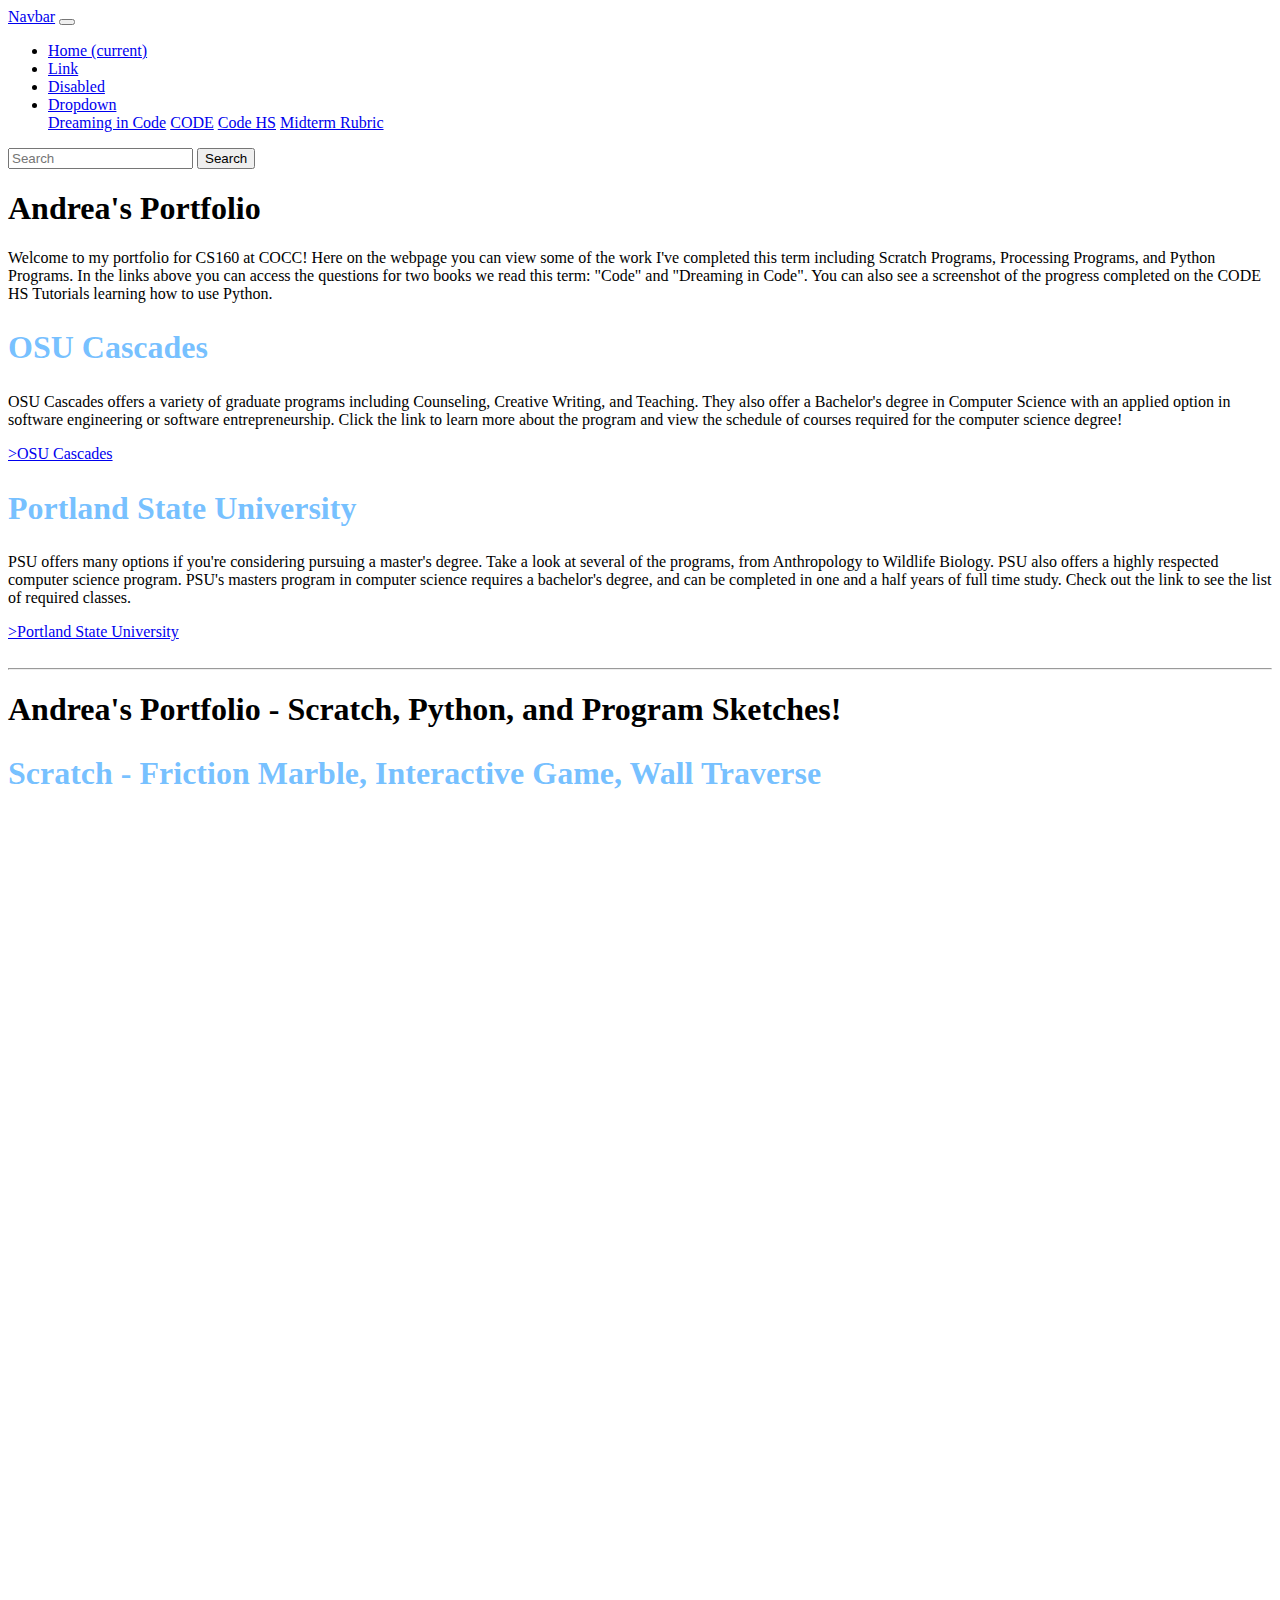
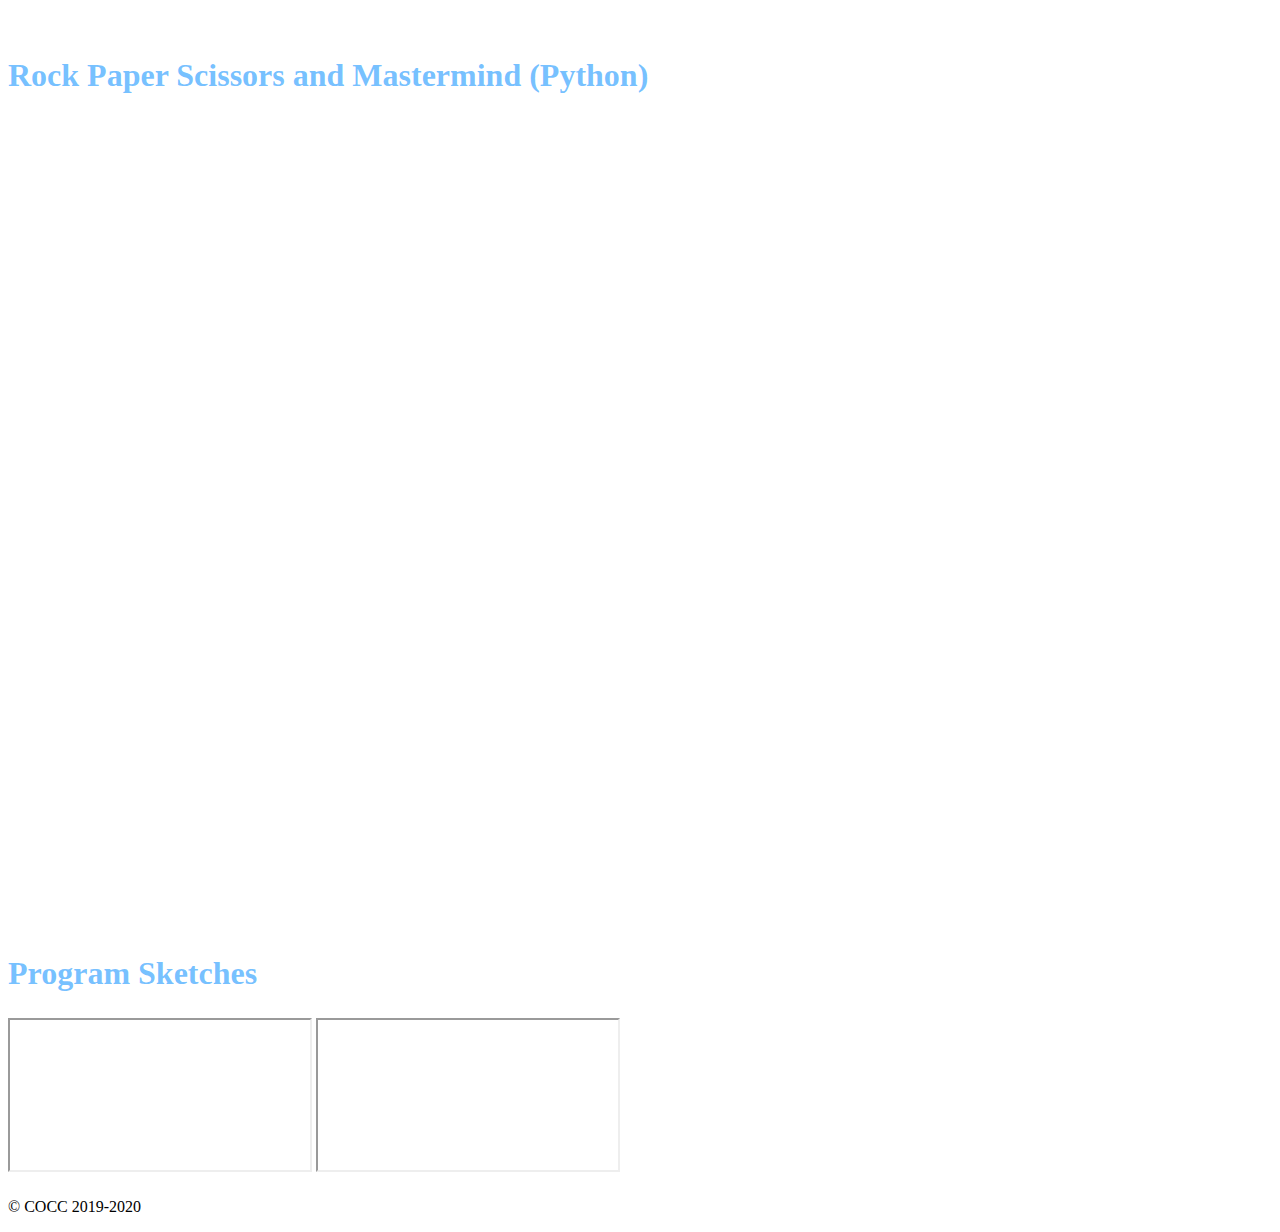
==== CS160/index.html @ e1dec58a "Added links / finishing touches for midterm" ====
<!doctype html>
<!-- Thank you to Yong Bakos - Oregon State Cascades -->

<html lang="en">
  <head>
    <meta charset="utf-8">
    <meta name="viewport" content="width=device-width, initial-scale=1, shrink-to-fit=no">
    <meta name="description" content="">
    <meta name="author" content="">

    <title>CS160 Portfolio</title>

    <!-- Bootstrap core CSS -->
    <link rel="stylesheet" href="https://stackpath.bootstrapcdn.com/bootstrap/4.1.3/css/bootstrap.min.css" integrity="sha384-MCw98/SFnGE8fJT3GXwEOngsV7Zt27NXFoaoApmYm81iuXoPkFOJwJ8ERdknLPMO" crossorigin="anonymous">
    
    <!-- Your custom styles for this template -->
    <link href="styles.css" rel="stylesheet">
  </head>

  <body>

    <nav class="navbar navbar-expand-md navbar-dark fixed-top bg-dark">
      <a class="navbar-brand" href="#">Navbar</a>
      
      <button class="navbar-toggler" type="button" data-toggle="collapse" data-target="#navbarsExampleDefault" aria-controls="navbarsExampleDefault" aria-expanded="false" aria-label="Toggle navigation">
        <span class="navbar-toggler-icon"></span>
      </button>

      <div class="collapse navbar-collapse" id="navbarsExampleDefault">
        <ul class="navbar-nav mr-auto">
          <li class="nav-item active">
            <a class="nav-link" href="#">Home <span class="sr-only">(current)</span></a>
          </li>
          <li class="nav-item">
            <a class="nav-link" href="#">Link</a>
          </li>
          <li class="nav-item">
            <a class="nav-link disabled" href="#">Disabled</a>
          </li>
          <li class="nav-item dropdown">
            <a class="nav-link dropdown-toggle" href="http://example.com" id="dropdown01" data-toggle="dropdown" aria-haspopup="true" aria-expanded="false">Dropdown</a>
            <div class="dropdown-menu" aria-labelledby="dropdown01">
              <a class="dropdown-item" href="https://docs.google.com/document/d/1TQ6asrfBO-UXSd8g8GqVrJMjeGbbPJe9CYQ5o5blamU/edit?usp=sharing">Dreaming in Code</a>
              <a class="dropdown-item" href="https://docs.google.com/document/d/1fgwuG8ODnQ3HYH3btyvppiBnHsZ8OhXGHKfTocVc6PM/edit?usp=sharing">CODE</a>
              <a class="dropdown-item" href="https://docs.google.com/document/d/1TEEkIViI7QAYJvZMToA_ORnebTJ_DA5m39_C9usz9TQ/edit?usp=sharinge">Code HS</a>
              <a class="dropdown-item" href="https://docs.google.com/document/d/10Xq4eGq_myrHzuQDSdSQnvqIU54-qD509UwcDUcR2GE/edit?usp=sharing">Midterm Rubric</a>
            </div>
          </li>
        </ul>
        
        <form class="form-inline my-2 my-lg-0">
          <input class="form-control mr-sm-2" type="text" placeholder="Search" aria-label="Search">
          <button class="btn btn-outline-success my-2 my-sm-0" type="submit">Search</button>
        </form>
      </div>
    </nav>

    <main role="main">

      <!-- Main jumbotron for a primary marketing message or call to action -->
      <div class="jumbotron">
        <div class="container">
          <h1 class="display-3">Andrea's Portfolio</h1>
          <p>Welcome to my portfolio for CS160 at COCC!  Here on the webpage you can view some of the work I've completed this term including Scratch Programs, Processing Programs, and Python Programs.  In the links above you can access the questions for two books we read this term: "Code" and "Dreaming in Code".  You can also see a screenshot of the progress completed on the CODE HS Tutorials learning how to use Python.</p>
        </div>
      </div>

      <div class="container">
        <!-- Example row of columns -->
        <div class="row">
          <div class="col-md-4">
            <h2>OSU Cascades</h2>
            <p>OSU Cascades offers a variety of graduate programs including Counseling, Creative Writing, and Teaching. They also offer a Bachelor's degree in Computer Science with an applied option in software engineering or software entrepreneurship.  Click the link to learn more about the program and view the schedule of courses required for the computer science degree!  </p>
            </a></p><a href="https://osucascades.edu/computer-science/current-students/course-listing">>OSU Cascades</a>
          </div>
          
          <div class="col-md-4">
            <h2>Portland State University</h2>
            <p>PSU offers many options if you're considering pursuing a master's degree.  Take a look at several of the programs, from Anthropology to Wildlife Biology.  PSU also offers a highly respected computer science program.  PSU's masters program in computer science requires a bachelor's degree, and can be completed in one and a half years of full time study.  Check out the link to see the list of required classes.  </p>
            </a></p><a href="https://www.pdx.edu/computer-science/master-of-science-in-computer-science#1">>Portland State University</a>
          </div>
          
          <div class="col-md-4">
            <h2></h2>
            <p></p>
          </div>
        </div>

        <hr>
        
        <h1>Andrea's Portfolio - Scratch, Python, and Program Sketches!</h1>

        <h2>Scratch - Friction Marble, Interactive Game, Wall Traverse</h2>

        <iframe src="https://scratch.mit.edu/projects/333427111/embed" allowtransparency="true" width="485" height="402" frameborder="0" scrolling="no" allowfullscreen>
        </iframe>
        <iframe src="https://scratch.mit.edu/projects/334078634/embed" allowtransparency="true" width="485" height="402" frameborder="0" scrolling="no" allowfullscreen></iframe>
        <iframe src="https://scratch.mit.edu/projects/334078708/embed" allowtransparency="true" width="485" height="402" frameborder="0" scrolling="no" allowfullscreen></iframe>

        <h2>Rock Paper Scissors and Mastermind (Python)</h2>

        <iframe height="400px" width="100%" src="https://repl.it/@mcgarryann96/Rock-Paper-Scissors-CS160?lite=true" scrolling="no" frameborder="no" allowtransparency="true" allowfullscreen="true" sandbox="allow-forms allow-pointer-lock allow-popups allow-same-origin allow-scripts allow-modals"></iframe>
        <iframe height="400px" width="100%" src="https://repl.it/@mcgarryann96/Mastermind-CS160?lite=true" scrolling="no" frameborder="no" allowtransparency="true" allowfullscreen="true" sandbox="allow-forms allow-pointer-lock allow-popups allow-same-origin allow-scripts allow-modals"></iframe>

        <h2>Program Sketches</h2>

        <iframe src="https://editor.p5js.org/mcgarryann96/embed/0TorNPjYA"></iframe>
        <iframe src="https://editor.p5js.org/mcgarryann96/embed/pelvT23mu"></iframe>




 
<h1 style="color: blue"></h1>

      </div> <!-- /container -->
      
    </main>

    <footer class="container">
      <p>&copy; COCC 2019-2020</p>
    </footer>

    <!-- Bootstrap core JavaScript
    ================================================== -->
    <!-- Placed at the end of the document so the pages load faster -->
    <script src="https://code.jquery.com/jquery-3.3.1.slim.min.js" integrity="sha384-q8i/X+965DzO0rT7abK41JStQIAqVgRVzpbzo5smXKp4YfRvH+8abtTE1Pi6jizo" crossorigin="anonymous"></script>
    <script src="https://cdnjs.cloudflare.com/ajax/libs/popper.js/1.14.3/umd/popper.min.js" integrity="sha384-ZMP7rVo3mIykV+2+9J3UJ46jBk0WLaUAdn689aCwoqbBJiSnjAK/l8WvCWPIPm49" crossorigin="anonymous"></script>
    <script src="https://stackpath.bootstrapcdn.com/bootstrap/4.1.3/js/bootstrap.min.js" integrity="sha384-ChfqqxuZUCnJSK3+MXmPNIyE6ZbWh2IMqE241rYiqJxyMiZ6OW/JmZQ5stwEULTy" crossorigin="anonymous"></script>
  </body>
</html>
---- CS160/styles.css ----
h2{
    color: rgba(0, 140, 255, 0.548);
    font-size: 24pt;
}
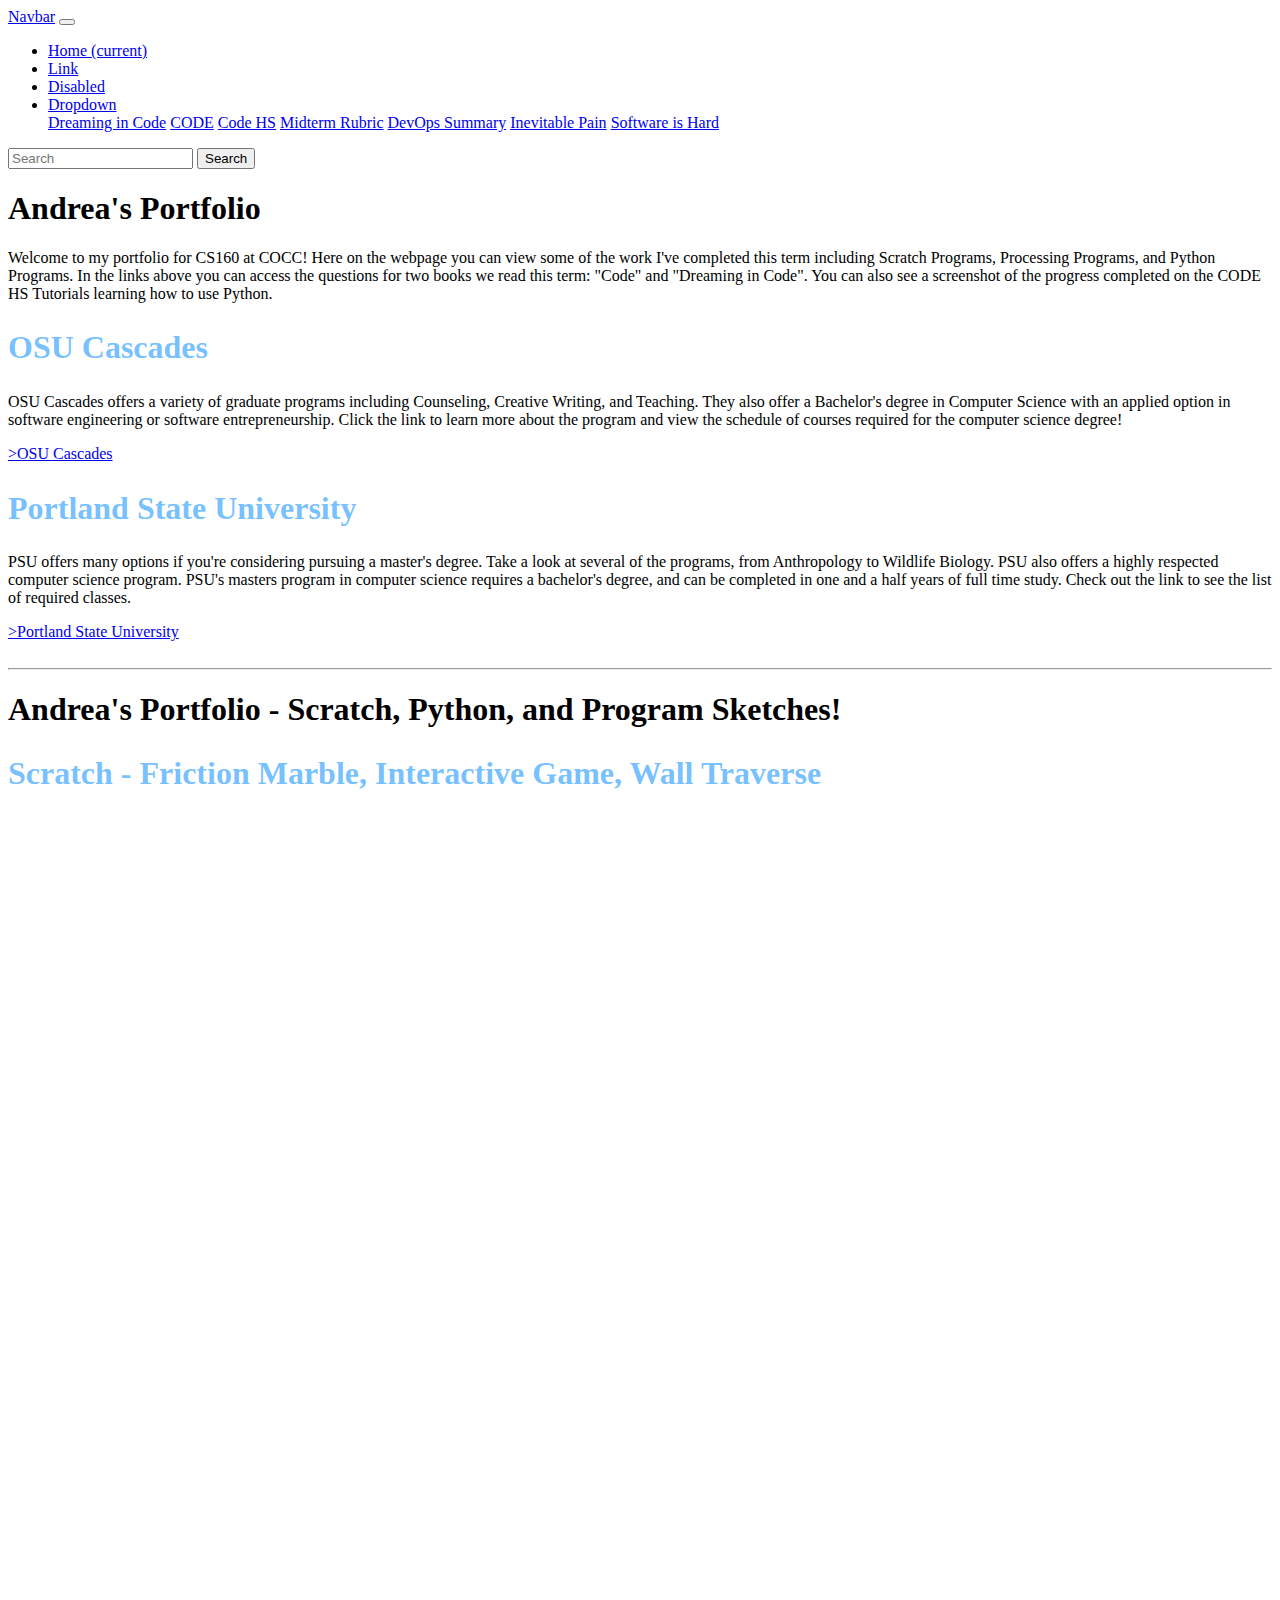
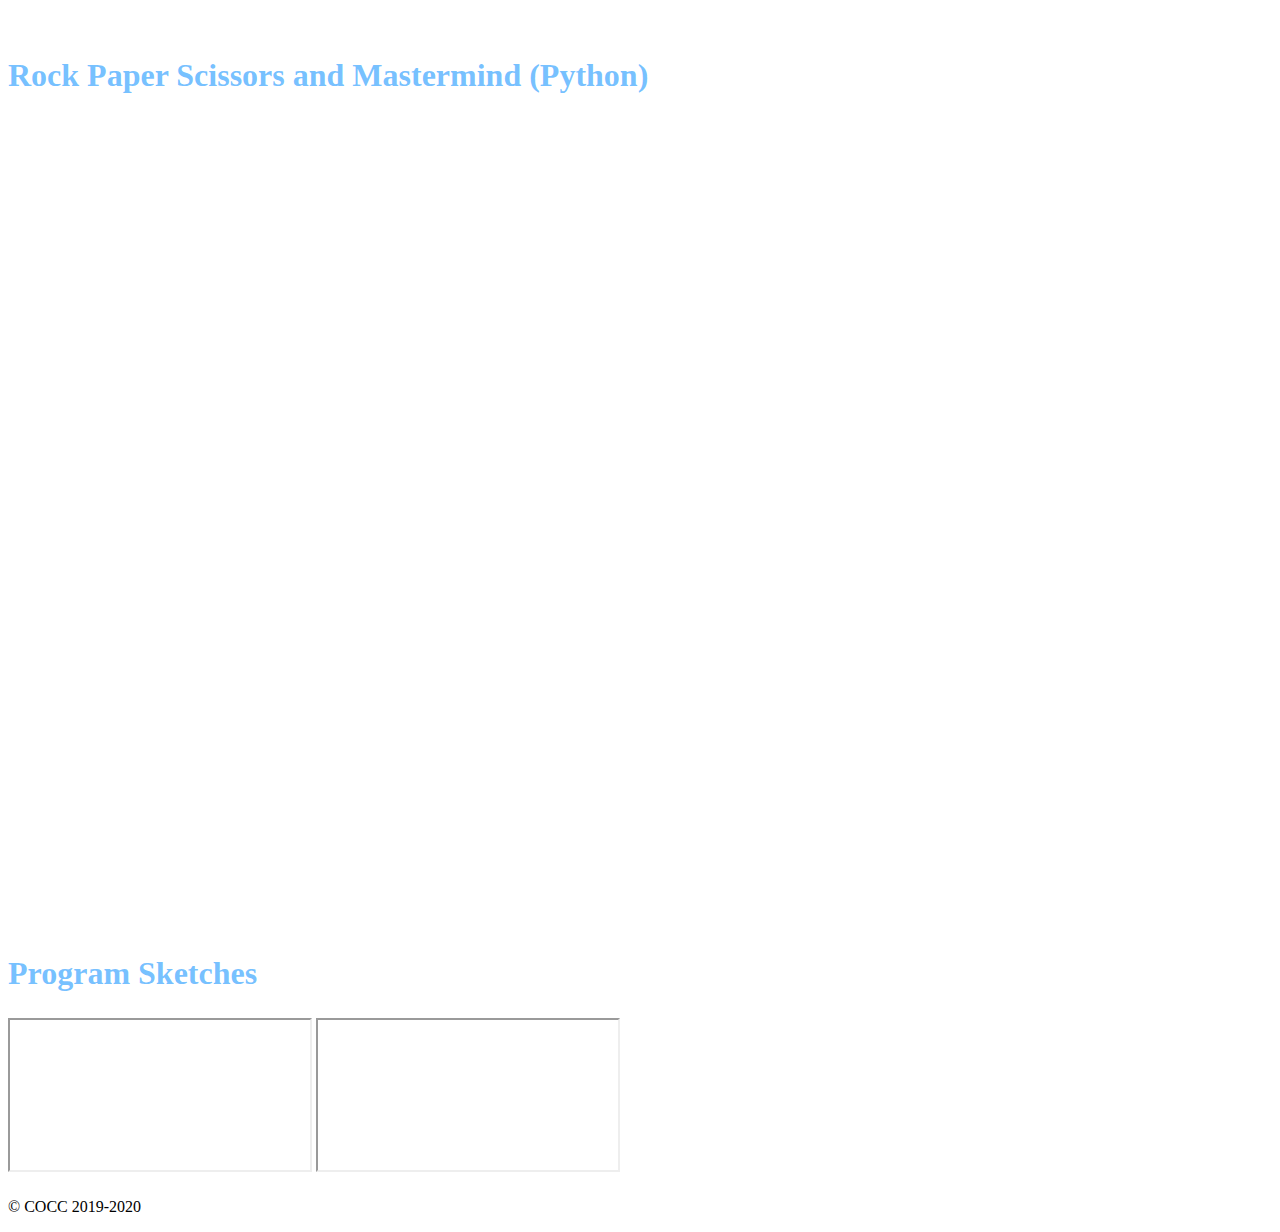
==== commit 17789872: "Added assignment links" ====
--- a/CS160/index.html
+++ b/CS160/index.html
@@ -45,6 +45,9 @@
               <a class="dropdown-item" href="https://docs.google.com/document/d/1fgwuG8ODnQ3HYH3btyvppiBnHsZ8OhXGHKfTocVc6PM/edit?usp=sharing">CODE</a>
               <a class="dropdown-item" href="https://docs.google.com/document/d/1TEEkIViI7QAYJvZMToA_ORnebTJ_DA5m39_C9usz9TQ/edit?usp=sharinge">Code HS</a>
               <a class="dropdown-item" href="https://docs.google.com/document/d/10Xq4eGq_myrHzuQDSdSQnvqIU54-qD509UwcDUcR2GE/edit?usp=sharing">Midterm Rubric</a>
+              <a class="dropdown-item" href="https://docs.google.com/document/d/1nz2Z1jAWMxxxKg-XTCkyHe9pK8-xglH9wBii77E_nyk/edit?usp=sharing">DevOps Summary</a>
+              <a class="dropdown-item" href="https://docs.google.com/document/d/136KYaXWfavXEFzjmkthRwiCAVPZBJPFLJCJepFDoBao/edit?usp=sharing">Inevitable Pain</a>
+              <a class="dropdown-item" href="https://docs.google.com/document/d/10T-Mi1xl4K5rATzCaIT4F1G7VritAI7EYJH2q7GXJyE/edit?usp=sharing">Software is Hard</a>
             </div>
           </li>
         </ul>
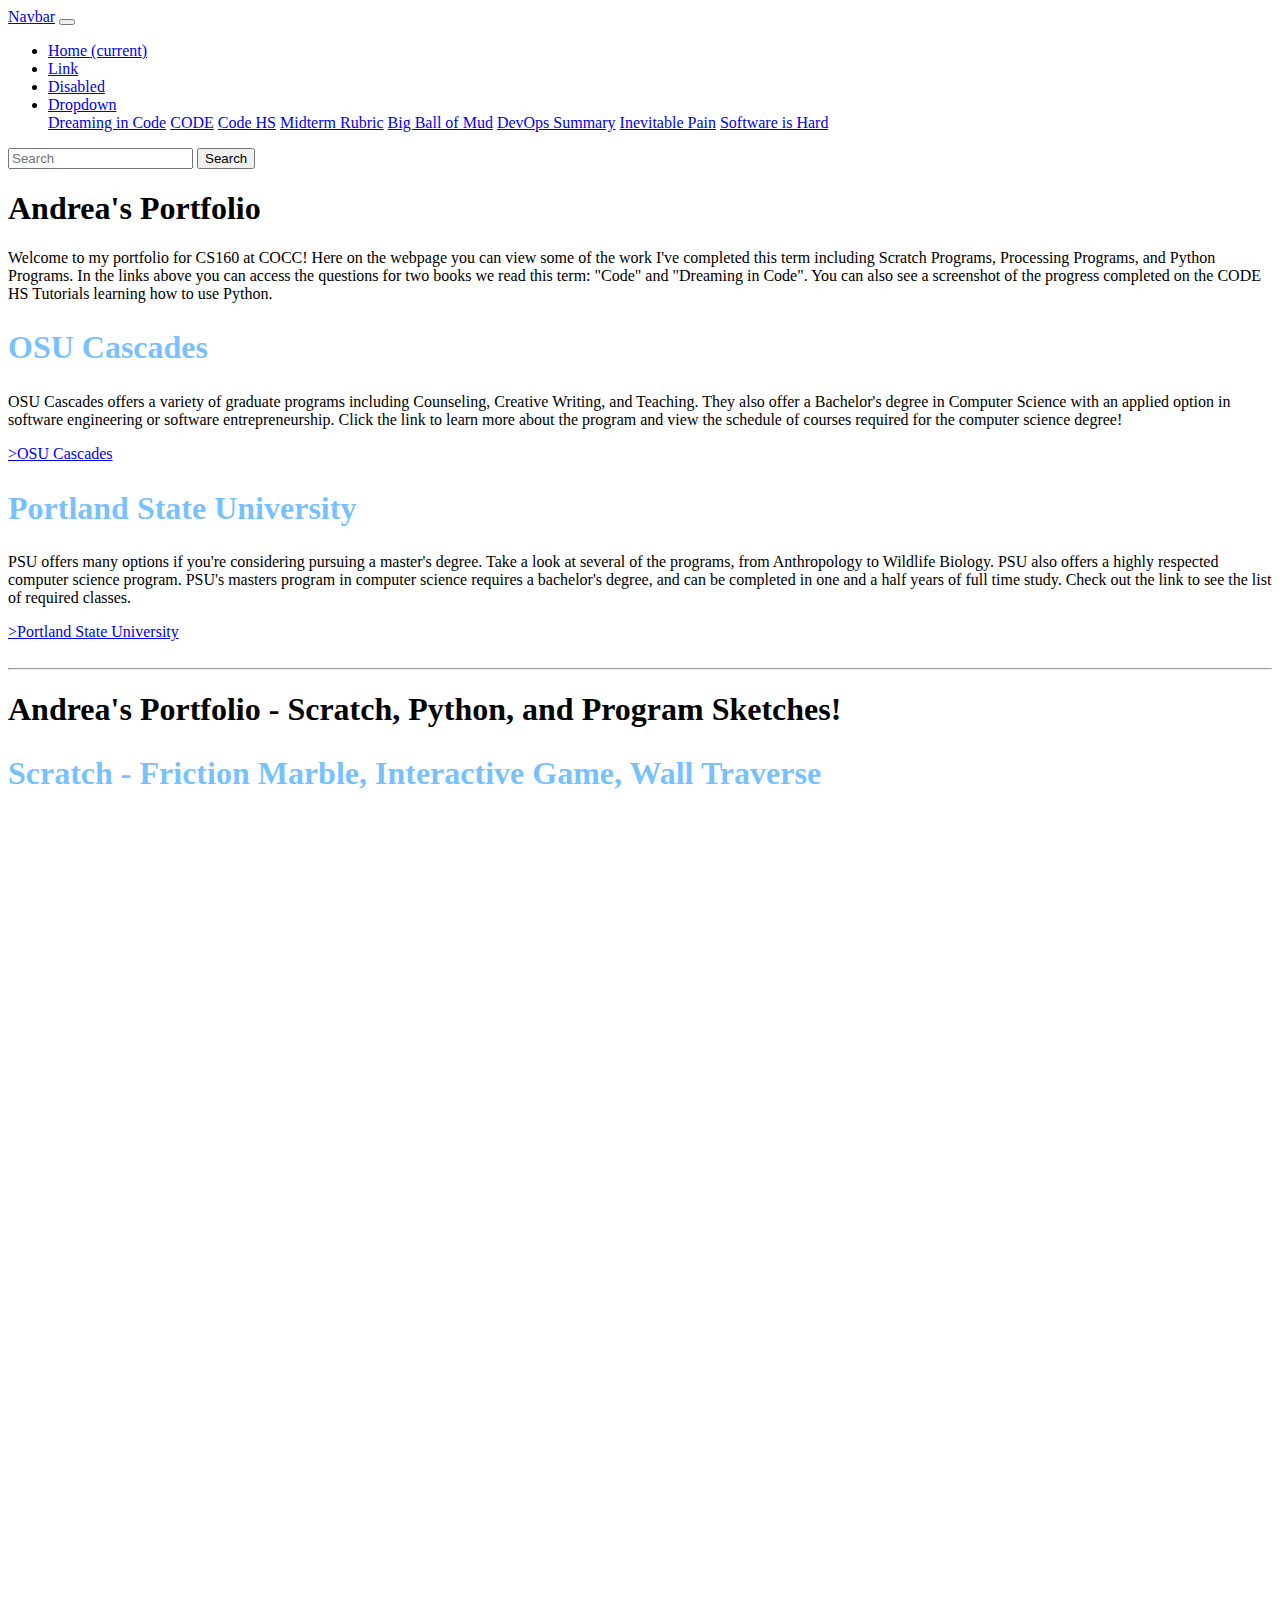
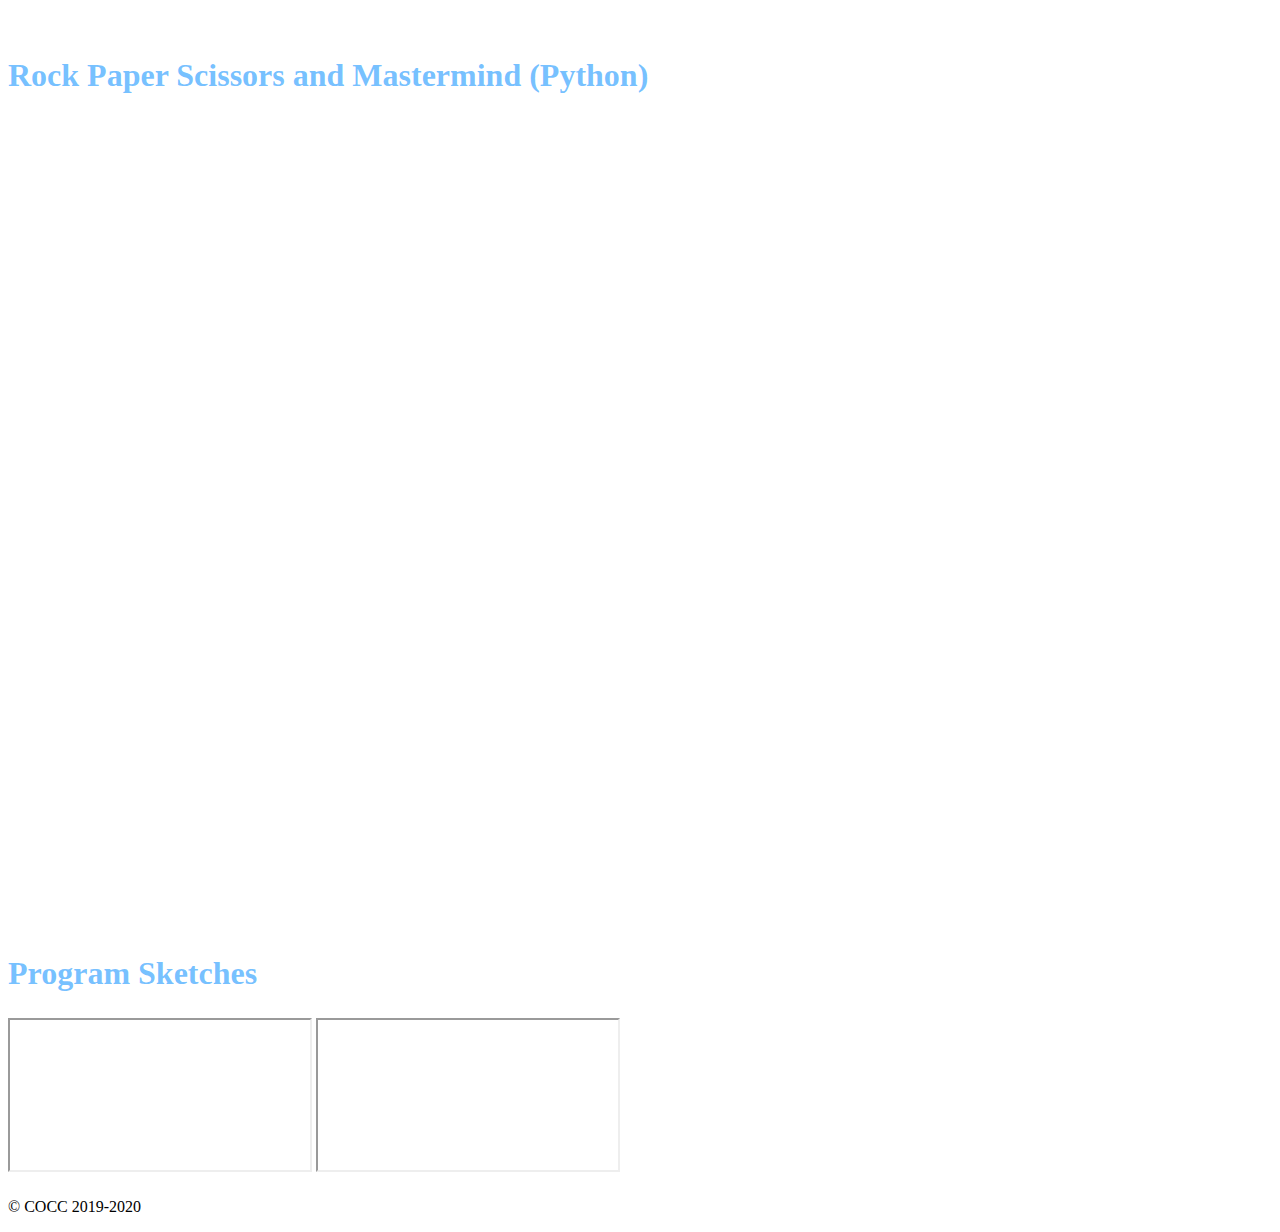
==== commit 65f1d7f1: "add link" ====
--- a/CS160/index.html
+++ b/CS160/index.html
@@ -45,6 +45,7 @@
               <a class="dropdown-item" href="https://docs.google.com/document/d/1fgwuG8ODnQ3HYH3btyvppiBnHsZ8OhXGHKfTocVc6PM/edit?usp=sharing">CODE</a>
               <a class="dropdown-item" href="https://docs.google.com/document/d/1TEEkIViI7QAYJvZMToA_ORnebTJ_DA5m39_C9usz9TQ/edit?usp=sharinge">Code HS</a>
               <a class="dropdown-item" href="https://docs.google.com/document/d/10Xq4eGq_myrHzuQDSdSQnvqIU54-qD509UwcDUcR2GE/edit?usp=sharing">Midterm Rubric</a>
+              <a class="dropdown-item" href="https://docs.google.com/document/d/1EihXHHyG5Rjc0cukAtvn2s--8T52SEg3B2s2HsbPIvU/edit?usp=sharing">Big Ball of Mud</a>
               <a class="dropdown-item" href="https://docs.google.com/document/d/1nz2Z1jAWMxxxKg-XTCkyHe9pK8-xglH9wBii77E_nyk/edit?usp=sharing">DevOps Summary</a>
               <a class="dropdown-item" href="https://docs.google.com/document/d/136KYaXWfavXEFzjmkthRwiCAVPZBJPFLJCJepFDoBao/edit?usp=sharing">Inevitable Pain</a>
               <a class="dropdown-item" href="https://docs.google.com/document/d/10T-Mi1xl4K5rATzCaIT4F1G7VritAI7EYJH2q7GXJyE/edit?usp=sharing">Software is Hard</a>
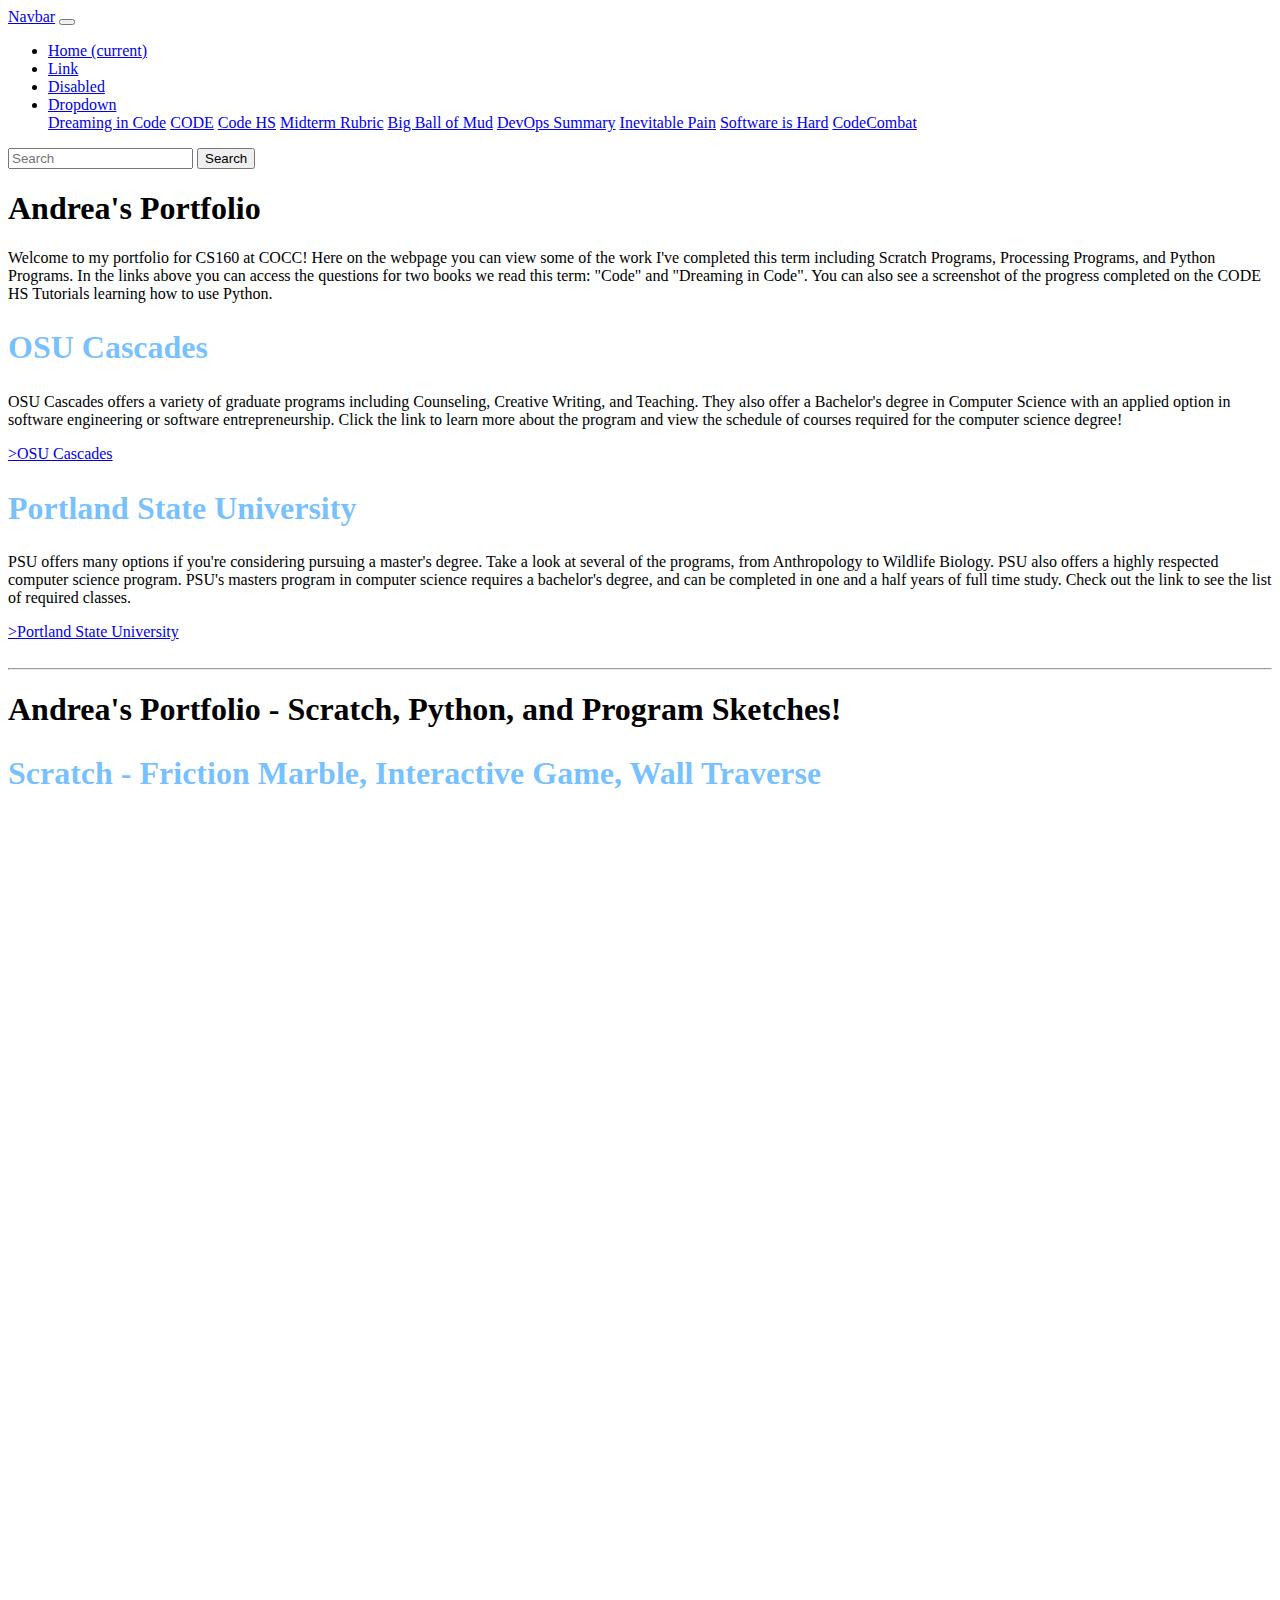
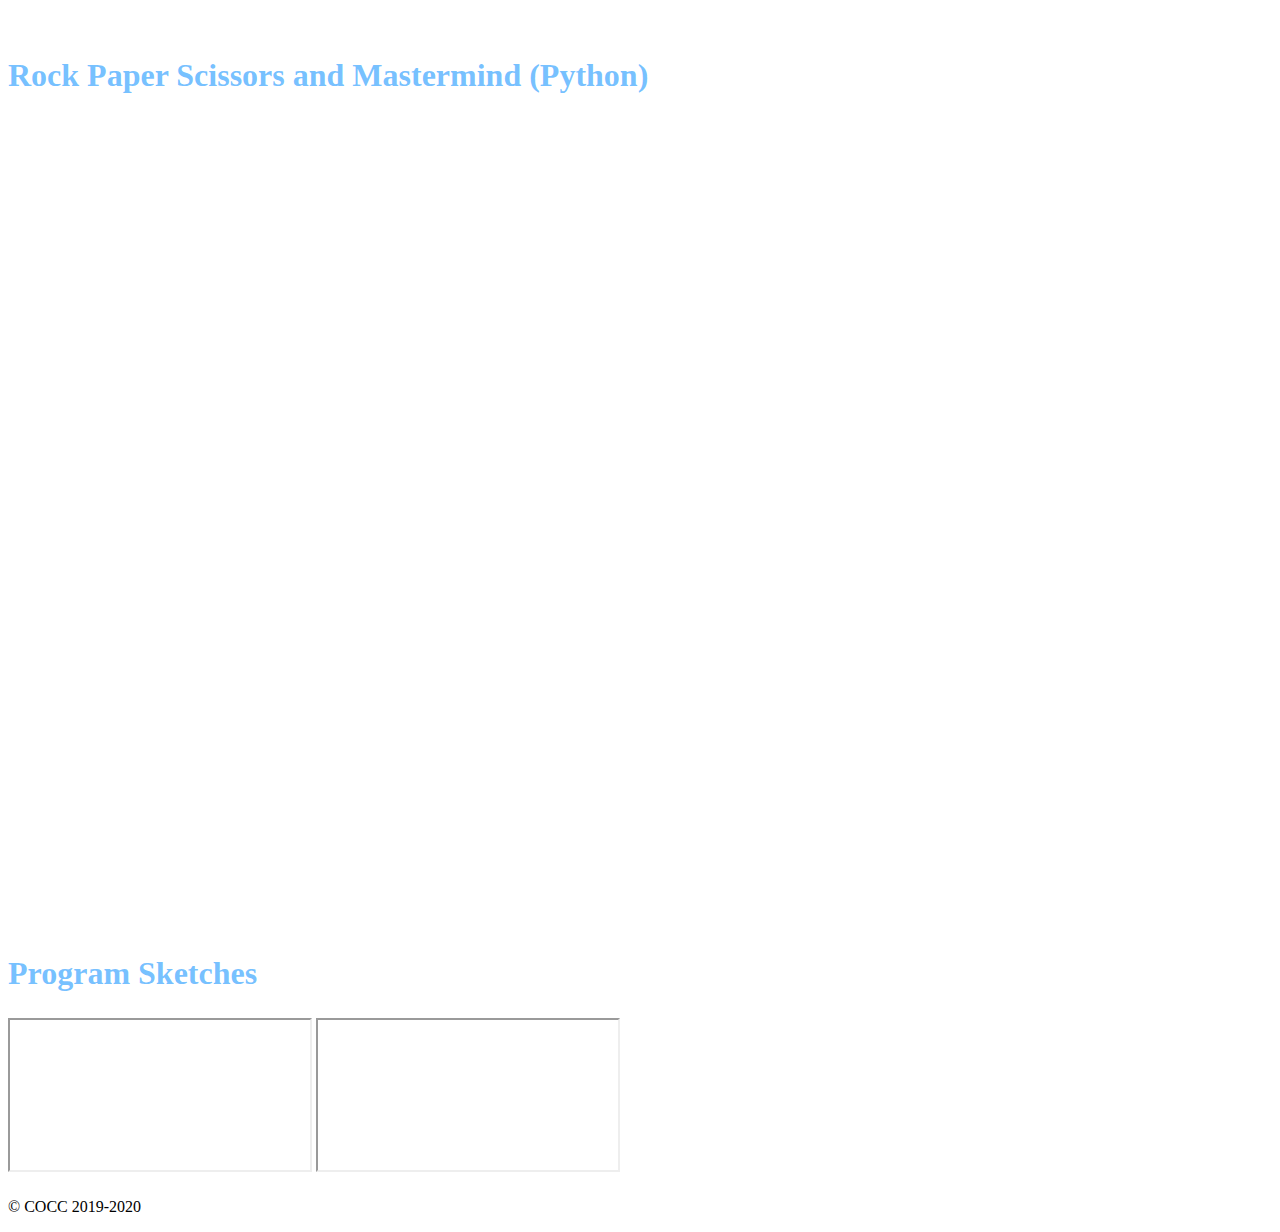
==== commit 34b9d6e8: "add link" ====
--- a/CS160/index.html
+++ b/CS160/index.html
@@ -49,6 +49,7 @@
               <a class="dropdown-item" href="https://docs.google.com/document/d/1nz2Z1jAWMxxxKg-XTCkyHe9pK8-xglH9wBii77E_nyk/edit?usp=sharing">DevOps Summary</a>
               <a class="dropdown-item" href="https://docs.google.com/document/d/136KYaXWfavXEFzjmkthRwiCAVPZBJPFLJCJepFDoBao/edit?usp=sharing">Inevitable Pain</a>
               <a class="dropdown-item" href="https://docs.google.com/document/d/10T-Mi1xl4K5rATzCaIT4F1G7VritAI7EYJH2q7GXJyE/edit?usp=sharing">Software is Hard</a>
+              <a class="dropdown-item" href="https://docs.google.com/document/d/1R7XmAXKKGdsGQSezNoruVg9qp0Q0Slj_Qa4MH467u3I/edit?usp=sharing">CodeCombat</a>
             </div>
           </li>
         </ul>
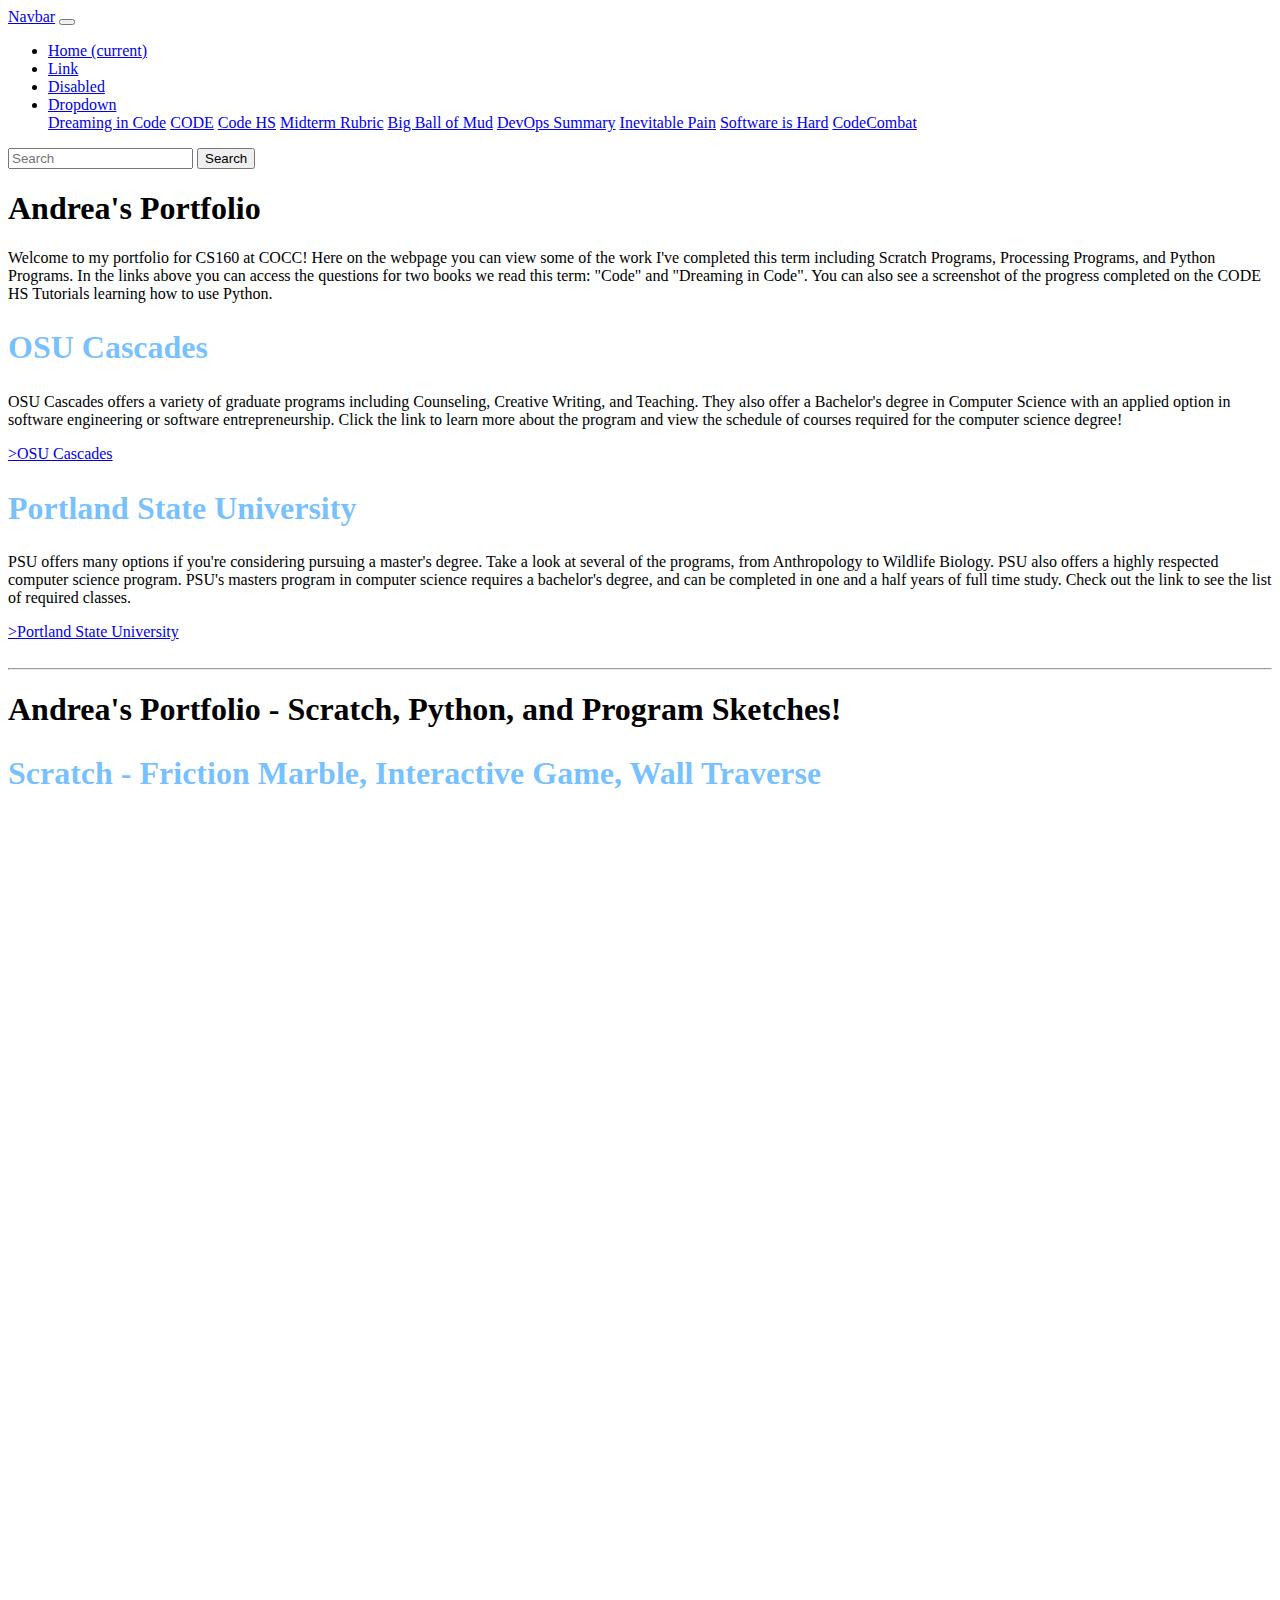
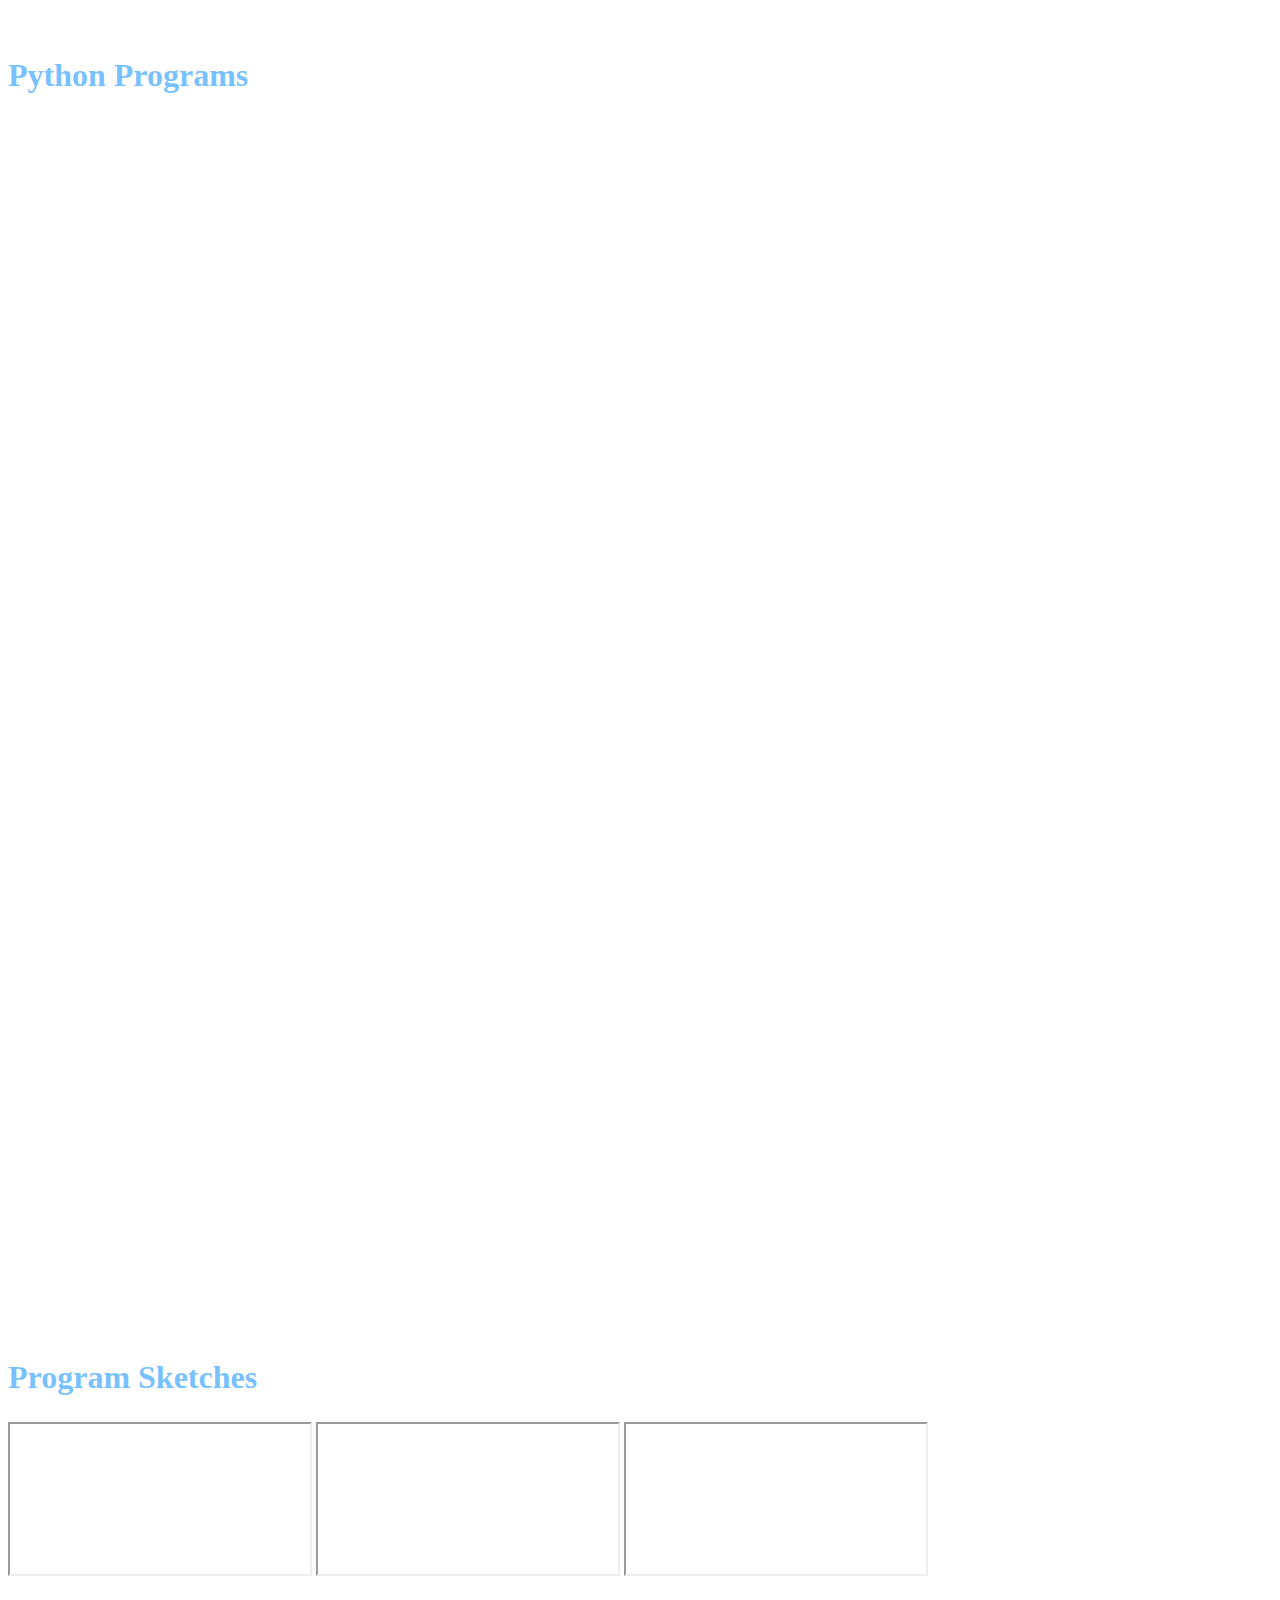
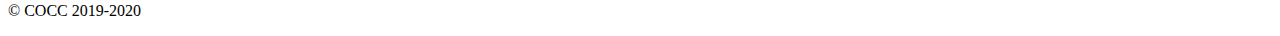
==== commit 021ef345: "LINKS UPDATE" ====
--- a/CS160/index.html
+++ b/CS160/index.html
@@ -103,15 +103,18 @@
         <iframe src="https://scratch.mit.edu/projects/334078634/embed" allowtransparency="true" width="485" height="402" frameborder="0" scrolling="no" allowfullscreen></iframe>
         <iframe src="https://scratch.mit.edu/projects/334078708/embed" allowtransparency="true" width="485" height="402" frameborder="0" scrolling="no" allowfullscreen></iframe>
 
-        <h2>Rock Paper Scissors and Mastermind (Python)</h2>
+        <h2>Python Programs</h2>
 
         <iframe height="400px" width="100%" src="https://repl.it/@mcgarryann96/Rock-Paper-Scissors-CS160?lite=true" scrolling="no" frameborder="no" allowtransparency="true" allowfullscreen="true" sandbox="allow-forms allow-pointer-lock allow-popups allow-same-origin allow-scripts allow-modals"></iframe>
-        <iframe height="400px" width="100%" src="https://repl.it/@mcgarryann96/Mastermind-CS160?lite=true" scrolling="no" frameborder="no" allowtransparency="true" allowfullscreen="true" sandbox="allow-forms allow-pointer-lock allow-popups allow-same-origin allow-scripts allow-modals"></iframe>
+        <iframe height="400px" width="100%" src="https://repl.it/@mcgarryann96/MASTERMIND-CS160-TRIAL?lite=true" scrolling="no" frameborder="no" allowtransparency="true" allowfullscreen="true" sandbox="allow-forms allow-pointer-lock allow-popups allow-same-origin allow-scripts allow-modals"></iframe>
+        <iframe height="400px" width="100%" src="https://repl.it/@mcgarryann96/Hangman-Trial?lite=true" scrolling="no" frameborder="no" allowtransparency="true" allowfullscreen="true" sandbox="allow-forms allow-pointer-lock allow-popups allow-same-origin allow-scripts allow-modals"></iframe>
 
         <h2>Program Sketches</h2>
 
         <iframe src="https://editor.p5js.org/mcgarryann96/embed/0TorNPjYA"></iframe>
         <iframe src="https://editor.p5js.org/mcgarryann96/embed/pelvT23mu"></iframe>
+        <iframe src="https://editor.p5js.org/mcgarryann96/embed/QPV4tCg4_"></iframe>
+
 
 
 
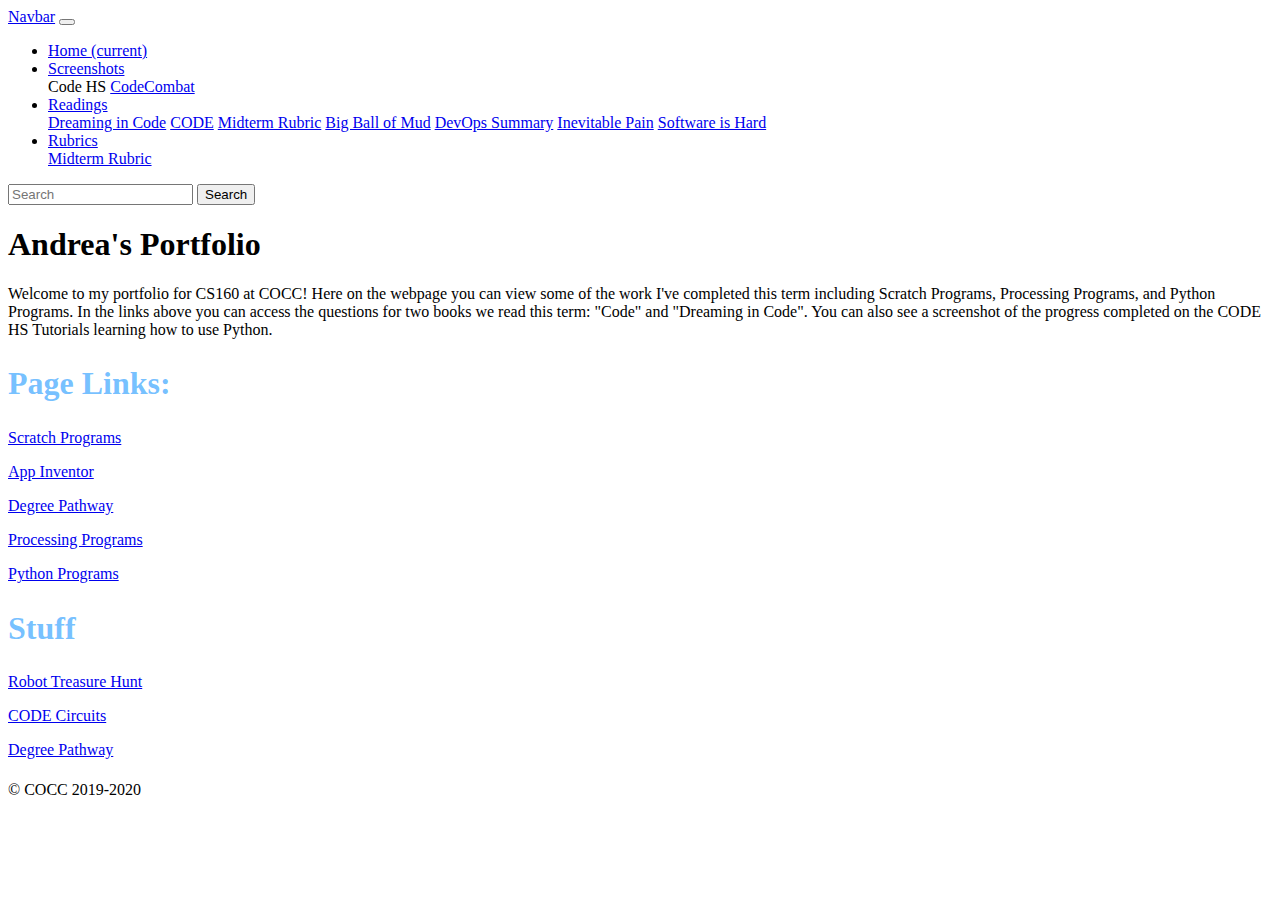
==== commit 547fbe70: "changes" ====
--- a/CS160/index.html
+++ b/CS160/index.html
@@ -32,24 +32,30 @@
           <li class="nav-item active">
             <a class="nav-link" href="#">Home <span class="sr-only">(current)</span></a>
           </li>
-          <li class="nav-item">
-            <a class="nav-link" href="#">Link</a>
-          </li>
-          <li class="nav-item">
-            <a class="nav-link disabled" href="#">Disabled</a>
+
+                <li class="nav-item dropdown">
+                    <a class="nav-link dropdown-toggle" href="http://example.com" id="dropdown01" data-toggle="dropdown" aria-haspopup="true" aria-expanded="false">Screenshots</a>
+                    <div class="dropdown-menu" aria-labelledby="dropdown01"
+                      <a class="dropdown-item" href="https://docs.google.com/document/d/1TEEkIViI7QAYJvZMToA_ORnebTJ_DA5m39_C9usz9TQ/edit?usp=sharinge">Code HS</a>
+                      <a class="dropdown-item" href="https://docs.google.com/document/d/1R7XmAXKKGdsGQSezNoruVg9qp0Q0Slj_Qa4MH467u3I/edit?usp=sharing">CodeCombat</a>
           </li>
           <li class="nav-item dropdown">
-            <a class="nav-link dropdown-toggle" href="http://example.com" id="dropdown01" data-toggle="dropdown" aria-haspopup="true" aria-expanded="false">Dropdown</a>
+            <a class="nav-link dropdown-toggle" href="http://example.com" id="dropdown01" data-toggle="dropdown" aria-haspopup="true" aria-expanded="false">Readings</a>
             <div class="dropdown-menu" aria-labelledby="dropdown01">
               <a class="dropdown-item" href="https://docs.google.com/document/d/1TQ6asrfBO-UXSd8g8GqVrJMjeGbbPJe9CYQ5o5blamU/edit?usp=sharing">Dreaming in Code</a>
               <a class="dropdown-item" href="https://docs.google.com/document/d/1fgwuG8ODnQ3HYH3btyvppiBnHsZ8OhXGHKfTocVc6PM/edit?usp=sharing">CODE</a>
-              <a class="dropdown-item" href="https://docs.google.com/document/d/1TEEkIViI7QAYJvZMToA_ORnebTJ_DA5m39_C9usz9TQ/edit?usp=sharinge">Code HS</a>
               <a class="dropdown-item" href="https://docs.google.com/document/d/10Xq4eGq_myrHzuQDSdSQnvqIU54-qD509UwcDUcR2GE/edit?usp=sharing">Midterm Rubric</a>
               <a class="dropdown-item" href="https://docs.google.com/document/d/1EihXHHyG5Rjc0cukAtvn2s--8T52SEg3B2s2HsbPIvU/edit?usp=sharing">Big Ball of Mud</a>
               <a class="dropdown-item" href="https://docs.google.com/document/d/1nz2Z1jAWMxxxKg-XTCkyHe9pK8-xglH9wBii77E_nyk/edit?usp=sharing">DevOps Summary</a>
               <a class="dropdown-item" href="https://docs.google.com/document/d/136KYaXWfavXEFzjmkthRwiCAVPZBJPFLJCJepFDoBao/edit?usp=sharing">Inevitable Pain</a>
               <a class="dropdown-item" href="https://docs.google.com/document/d/10T-Mi1xl4K5rATzCaIT4F1G7VritAI7EYJH2q7GXJyE/edit?usp=sharing">Software is Hard</a>
-              <a class="dropdown-item" href="https://docs.google.com/document/d/1R7XmAXKKGdsGQSezNoruVg9qp0Q0Slj_Qa4MH467u3I/edit?usp=sharing">CodeCombat</a>
+
+            </li>
+            <li class="nav-item dropdown">
+              <a class="nav-link dropdown-toggle" href="http://example.com" id="dropdown01" data-toggle="dropdown" aria-haspopup="true" aria-expanded="false">Rubrics</a>
+              <div class="dropdown-menu" aria-labelledby="dropdown01">
+                  <a class="dropdown-item" href="https://docs.google.com/document/d/10Xq4eGq_myrHzuQDSdSQnvqIU54-qD509UwcDUcR2GE/edit?usp=sharing">Midterm Rubric</a>
+
             </div>
           </li>
         </ul>
@@ -71,50 +77,27 @@
         </div>
       </div>
 
-      <div class="container">
-        <!-- Example row of columns -->
-        <div class="row">
-          <div class="col-md-4">
-            <h2>OSU Cascades</h2>
-            <p>OSU Cascades offers a variety of graduate programs including Counseling, Creative Writing, and Teaching. They also offer a Bachelor's degree in Computer Science with an applied option in software engineering or software entrepreneurship.  Click the link to learn more about the program and view the schedule of courses required for the computer science degree!  </p>
-            </a></p><a href="https://osucascades.edu/computer-science/current-students/course-listing">>OSU Cascades</a>
-          </div>
-          
-          <div class="col-md-4">
-            <h2>Portland State University</h2>
-            <p>PSU offers many options if you're considering pursuing a master's degree.  Take a look at several of the programs, from Anthropology to Wildlife Biology.  PSU also offers a highly respected computer science program.  PSU's masters program in computer science requires a bachelor's degree, and can be completed in one and a half years of full time study.  Check out the link to see the list of required classes.  </p>
-            </a></p><a href="https://www.pdx.edu/computer-science/master-of-science-in-computer-science#1">>Portland State University</a>
-          </div>
-          
-          <div class="col-md-4">
-            <h2></h2>
-            <p></p>
-          </div>
-        </div>
 
-        <hr>
+        <div class="container">
+          <!-- Example row of columns -->
+          <div class="row">
+            <div class="col-md-4">
+              <h2>Page Links:</h2>
+              <p></p>
+              <p> <a href="scratch/index.html">Scratch Programs</a></p>
+              <p><a href="appinvent/index.html">App Inventor</a></p>
+              <p><a href="schools/index.html">Degree Pathway</a></p>
+              <p><a href="processing/index.html">Processing Programs</a></p>
+              <p><a href="python/index.html">Python Programs</a></p>
+            </div>
         
-        <h1>Andrea's Portfolio - Scratch, Python, and Program Sketches!</h1>
-
-        <h2>Scratch - Friction Marble, Interactive Game, Wall Traverse</h2>
-
-        <iframe src="https://scratch.mit.edu/projects/333427111/embed" allowtransparency="true" width="485" height="402" frameborder="0" scrolling="no" allowfullscreen>
-        </iframe>
-        <iframe src="https://scratch.mit.edu/projects/334078634/embed" allowtransparency="true" width="485" height="402" frameborder="0" scrolling="no" allowfullscreen></iframe>
-        <iframe src="https://scratch.mit.edu/projects/334078708/embed" allowtransparency="true" width="485" height="402" frameborder="0" scrolling="no" allowfullscreen></iframe>
-
-        <h2>Python Programs</h2>
-
-        <iframe height="400px" width="100%" src="https://repl.it/@mcgarryann96/Rock-Paper-Scissors-CS160?lite=true" scrolling="no" frameborder="no" allowtransparency="true" allowfullscreen="true" sandbox="allow-forms allow-pointer-lock allow-popups allow-same-origin allow-scripts allow-modals"></iframe>
-        <iframe height="400px" width="100%" src="https://repl.it/@mcgarryann96/MASTERMIND-CS160-TRIAL?lite=true" scrolling="no" frameborder="no" allowtransparency="true" allowfullscreen="true" sandbox="allow-forms allow-pointer-lock allow-popups allow-same-origin allow-scripts allow-modals"></iframe>
-        <iframe height="400px" width="100%" src="https://repl.it/@mcgarryann96/Hangman-Trial?lite=true" scrolling="no" frameborder="no" allowtransparency="true" allowfullscreen="true" sandbox="allow-forms allow-pointer-lock allow-popups allow-same-origin allow-scripts allow-modals"></iframe>
-
-        <h2>Program Sketches</h2>
-
-        <iframe src="https://editor.p5js.org/mcgarryann96/embed/0TorNPjYA"></iframe>
-        <iframe src="https://editor.p5js.org/mcgarryann96/embed/pelvT23mu"></iframe>
-        <iframe src="https://editor.p5js.org/mcgarryann96/embed/QPV4tCg4_"></iframe>
-
+            
+            <div class="col-md-2">
+              <h2>Stuff</h2>
+              <p> <a href="https://docs.google.com/document/d/1yya70DY-TrN1ithofeUSGz4yESSKKFLh7a3CfVVcVJU/edit?usp=sharing">Robot Treasure Hunt</a></p>
+              <p><a href="https://docs.google.com/document/d/10xGVmalqGoxKLJ6zbnuxrBojlJGPjmrf30K9ltLmQto/edit?usp=sharing">CODE Circuits</a></p>
+              <p><a href="schools/index.html">Degree Pathway</a></p>
+            </div>          
 
 
 
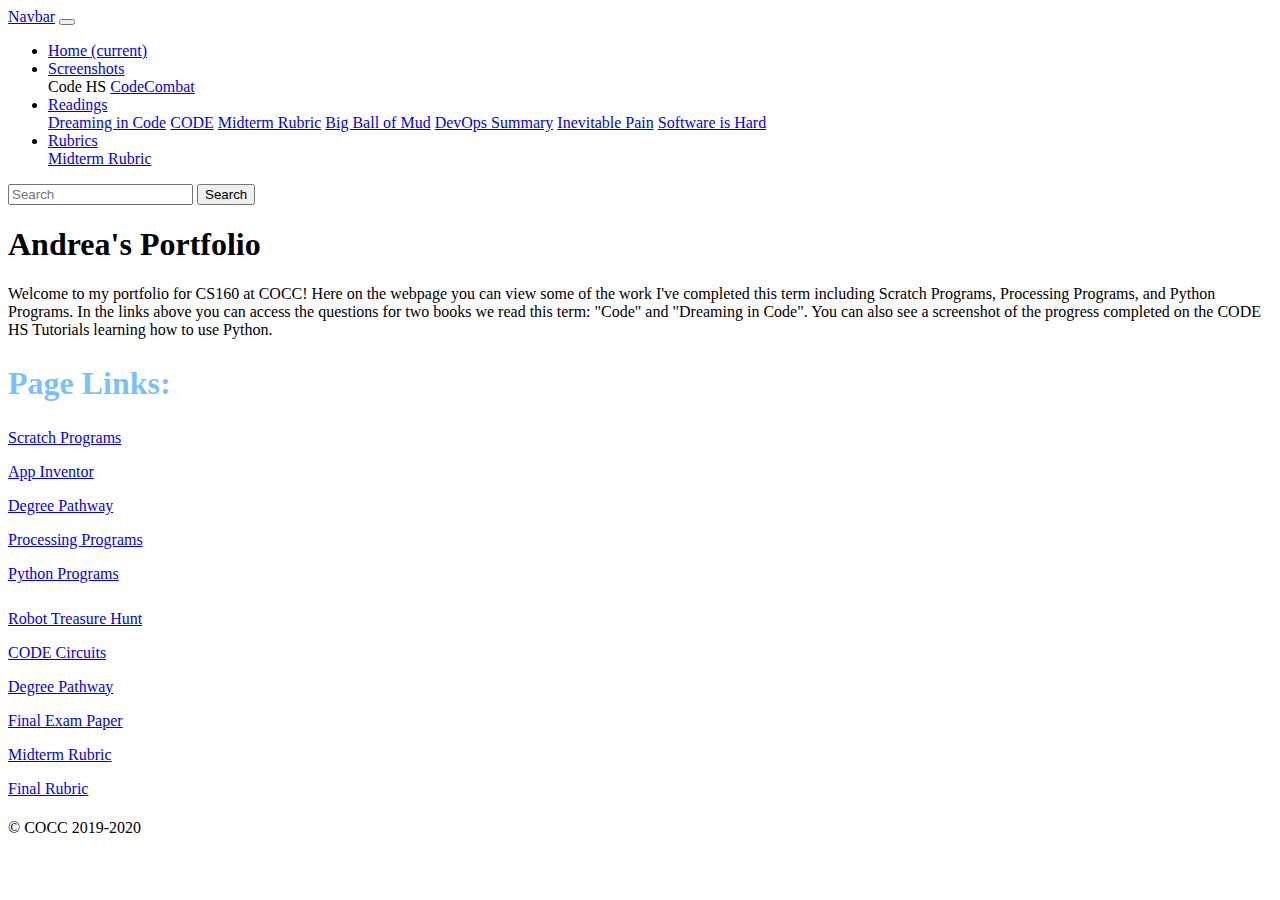
==== commit 9115187a: "stuff" ====
--- a/CS160/index.html
+++ b/CS160/index.html
@@ -93,10 +93,15 @@
         
             
             <div class="col-md-2">
-              <h2>Stuff</h2>
+              <h2></h2>
               <p> <a href="https://docs.google.com/document/d/1yya70DY-TrN1ithofeUSGz4yESSKKFLh7a3CfVVcVJU/edit?usp=sharing">Robot Treasure Hunt</a></p>
               <p><a href="https://docs.google.com/document/d/10xGVmalqGoxKLJ6zbnuxrBojlJGPjmrf30K9ltLmQto/edit?usp=sharing">CODE Circuits</a></p>
               <p><a href="schools/index.html">Degree Pathway</a></p>
+              <p><a href="https://docs.google.com/document/d/14HZ7ursFyUswZW3Zofho8TcLjR-Yt8hMQ9RgbUg8rBA/edit?usp=sharing">Final Exam Paper</a></p>
+              <p><a href="https://docs.google.com/document/d/10Xq4eGq_myrHzuQDSdSQnvqIU54-qD509UwcDUcR2GE/edit?usp=sharing">Midterm Rubric</a></p>
+              <p><a href="https://docs.google.com/document/d/1qvA1A_UsxtCUNoZNQ8V3FuvbU_fJ-eK-wseFSbMUdZg/edit?usp=sharing">Final Rubric</a></p>
+
+            
             </div>          
 
 
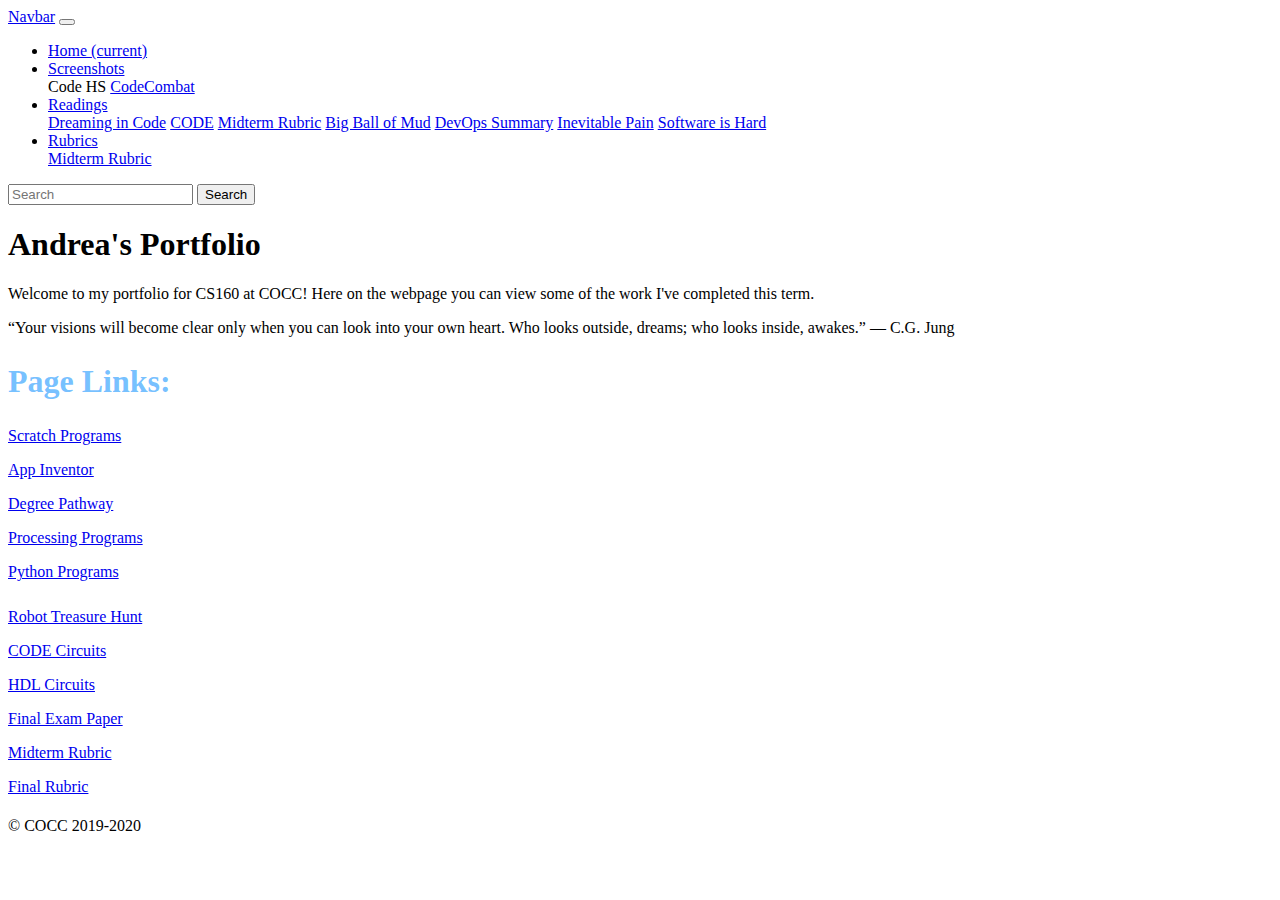
==== commit 5bb0c970: "stuff" ====
--- a/CS160/index.html
+++ b/CS160/index.html
@@ -73,7 +73,11 @@
       <div class="jumbotron">
         <div class="container">
           <h1 class="display-3">Andrea's Portfolio</h1>
-          <p>Welcome to my portfolio for CS160 at COCC!  Here on the webpage you can view some of the work I've completed this term including Scratch Programs, Processing Programs, and Python Programs.  In the links above you can access the questions for two books we read this term: "Code" and "Dreaming in Code".  You can also see a screenshot of the progress completed on the CODE HS Tutorials learning how to use Python.</p>
+          <p>Welcome to my portfolio for CS160 at COCC!  Here on the webpage you can view some of the work I've completed this term.
+            <br>
+            <p>“Your visions will become clear only when you can look into your own heart. Who looks outside, dreams; who looks inside, awakes.”
+                ― C.G. Jung</p>
+          </p>
         </div>
       </div>
 
@@ -96,11 +100,10 @@
               <h2></h2>
               <p> <a href="https://docs.google.com/document/d/1yya70DY-TrN1ithofeUSGz4yESSKKFLh7a3CfVVcVJU/edit?usp=sharing">Robot Treasure Hunt</a></p>
               <p><a href="https://docs.google.com/document/d/10xGVmalqGoxKLJ6zbnuxrBojlJGPjmrf30K9ltLmQto/edit?usp=sharing">CODE Circuits</a></p>
-              <p><a href="schools/index.html">Degree Pathway</a></p>
+              <p><a href="HDL/index.html">HDL Circuits</a></p>
               <p><a href="https://docs.google.com/document/d/14HZ7ursFyUswZW3Zofho8TcLjR-Yt8hMQ9RgbUg8rBA/edit?usp=sharing">Final Exam Paper</a></p>
               <p><a href="https://docs.google.com/document/d/10Xq4eGq_myrHzuQDSdSQnvqIU54-qD509UwcDUcR2GE/edit?usp=sharing">Midterm Rubric</a></p>
               <p><a href="https://docs.google.com/document/d/1qvA1A_UsxtCUNoZNQ8V3FuvbU_fJ-eK-wseFSbMUdZg/edit?usp=sharing">Final Rubric</a></p>
-
             
             </div>          
 
